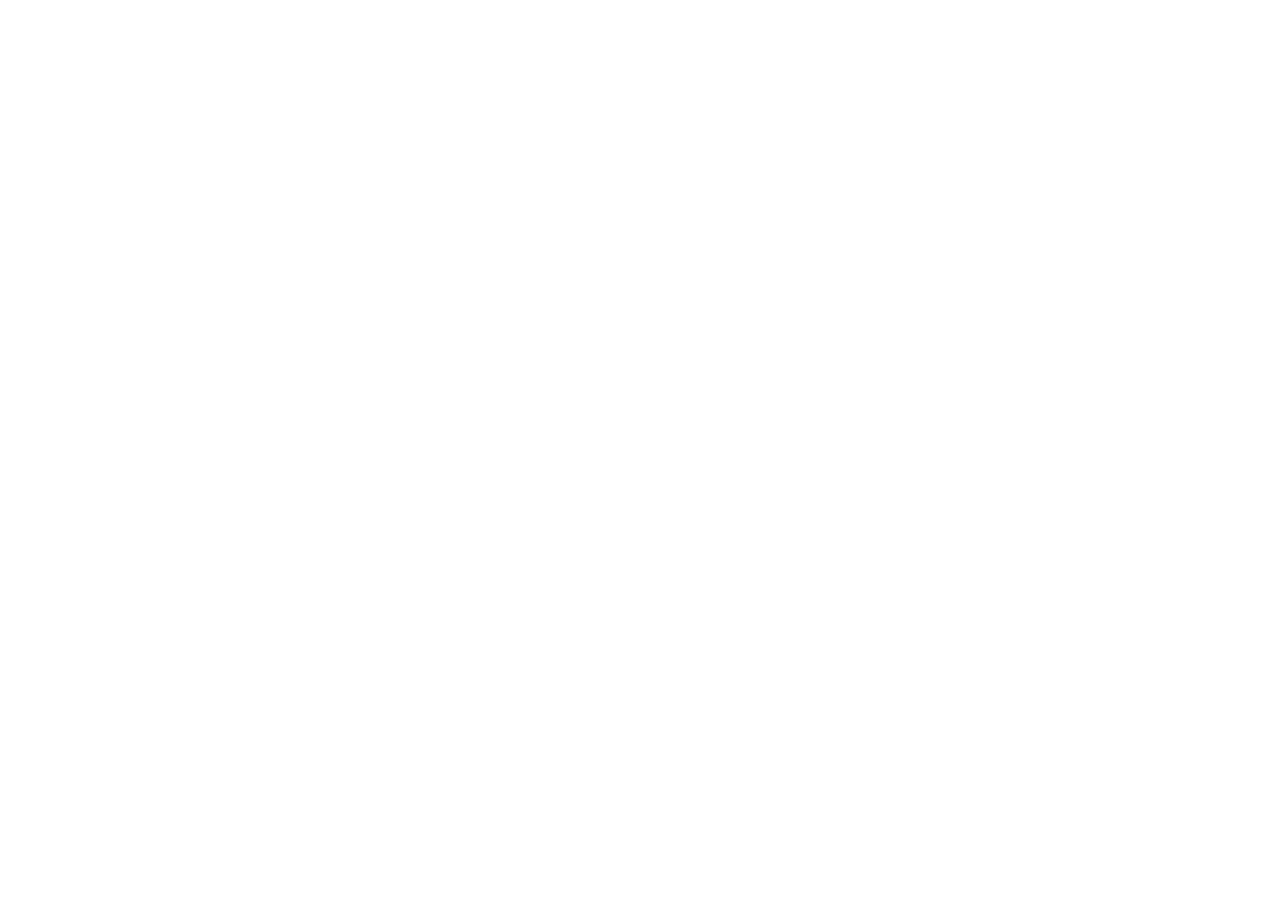
==== seged.html @ b53dbbcc "grid kepek" ====
<!DOCTYPE html>
<html lang="hu">
<head>
    <meta charset="UTF-8">
    <meta name="viewport" content="width=device-width, initial-scale=1.0">
    <title>Document</title>
</head>
<body>
    
</body>
</html>
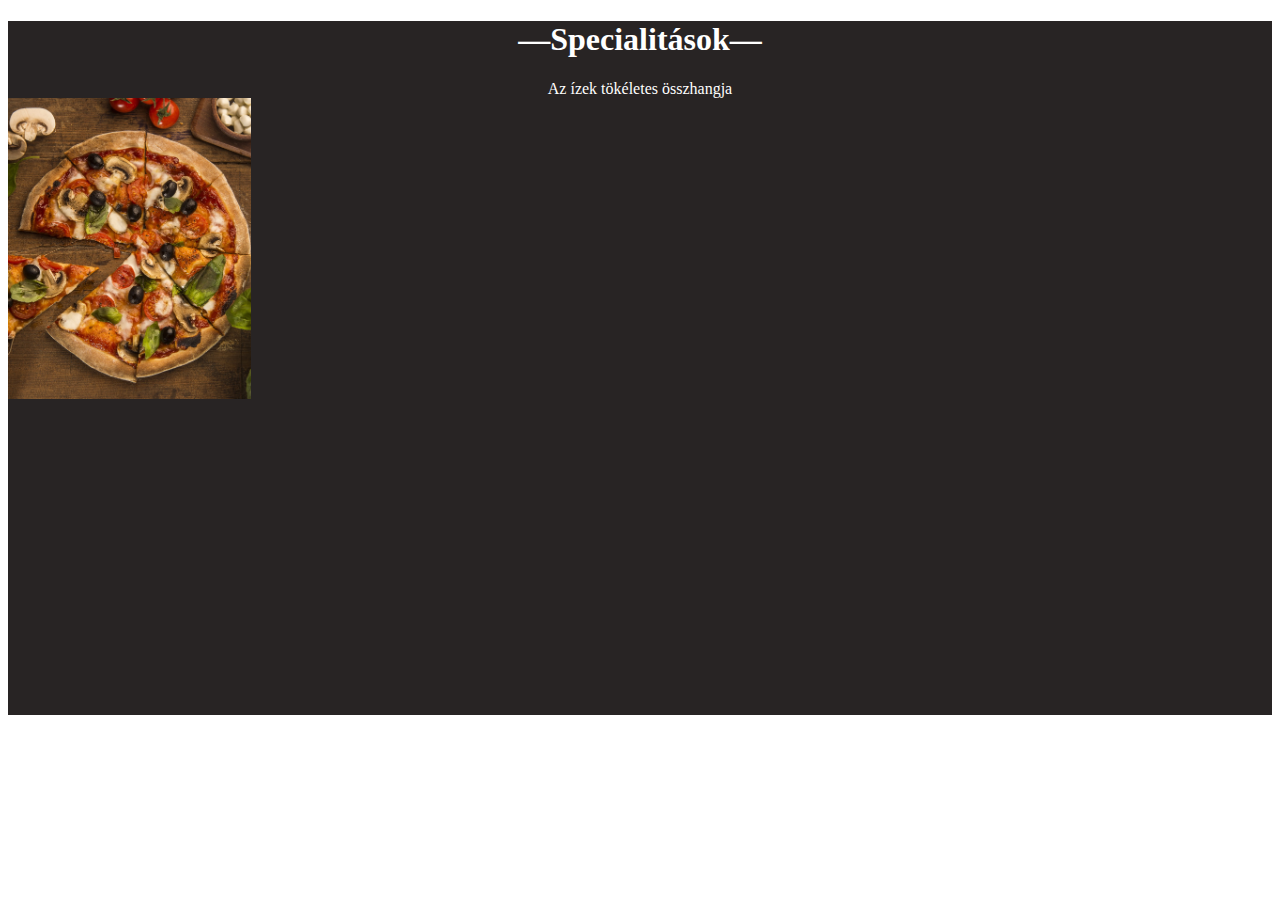
==== commit e3cadfb4: "képek,grid helyreállitása" ====
--- a/seged.html
+++ b/seged.html
@@ -3,9 +3,74 @@
 <head>
     <meta charset="UTF-8">
     <meta name="viewport" content="width=device-width, initial-scale=1.0">
+    
     <title>Document</title>
+
+    <style>
+
+#keret-hatter{
+    background-color: #282424;
+    width: 100%;
+    margin: auto;
+    
+}
+#specialitasok{
+    color: white;
+    text-align: center;
+    
+}
+
+#grid-cont{
+    display: grid;
+        grid-template-columns: repeat(8, 1fr);
+    grid-template-rows: repeat(8, 5vw);
+    grid-gap: 15px;
+    width: 500px;
+    
+}
+#p-kep
+{
+    grid-row-start: 1;
+    grid-row-end: 5;
+    grid-column-start: 1;
+    grid-column-end: 5;
+    
+   
+}
+
+#p-kep img 
+{
+    width: 100%;
+    height: 100%;
+    display: block;
+    object-fit: cover;
+}
+    </style>
 </head>
 <body>
+    <div id="keret-hatter">
+        <div id="specialitasok">
+            <h1>&#8213;Specialitások&#8213;</h1>
+            Az ízek tökéletes összhangja
+        <div id="grid-cont">
+            <div id="p-kep"><img src="image/47sa3d.jpg" alt="Pizza" ></div>
+            
+            <!--
+            <img src="image/02ds48.jpg" alt="Vörösboros Marhapecsenye" id="Vm-kep" >
+    
+            //-->
+            <!-- <img src="image/3e3nj7.jpg" alt="Vegyes zölségtál olívával" id="kicsikep" >
+            
+            <img src="image/183g7n.jpg" alt="Pizza" id="kicsikep">
+            
+            <img src="image/38px0d.jpg" alt="Előétel" id="e-kep"> -->
+           
+    
+    
+    
+        </div>
+        </div>
+    </div>
     
 </body>
 </html>